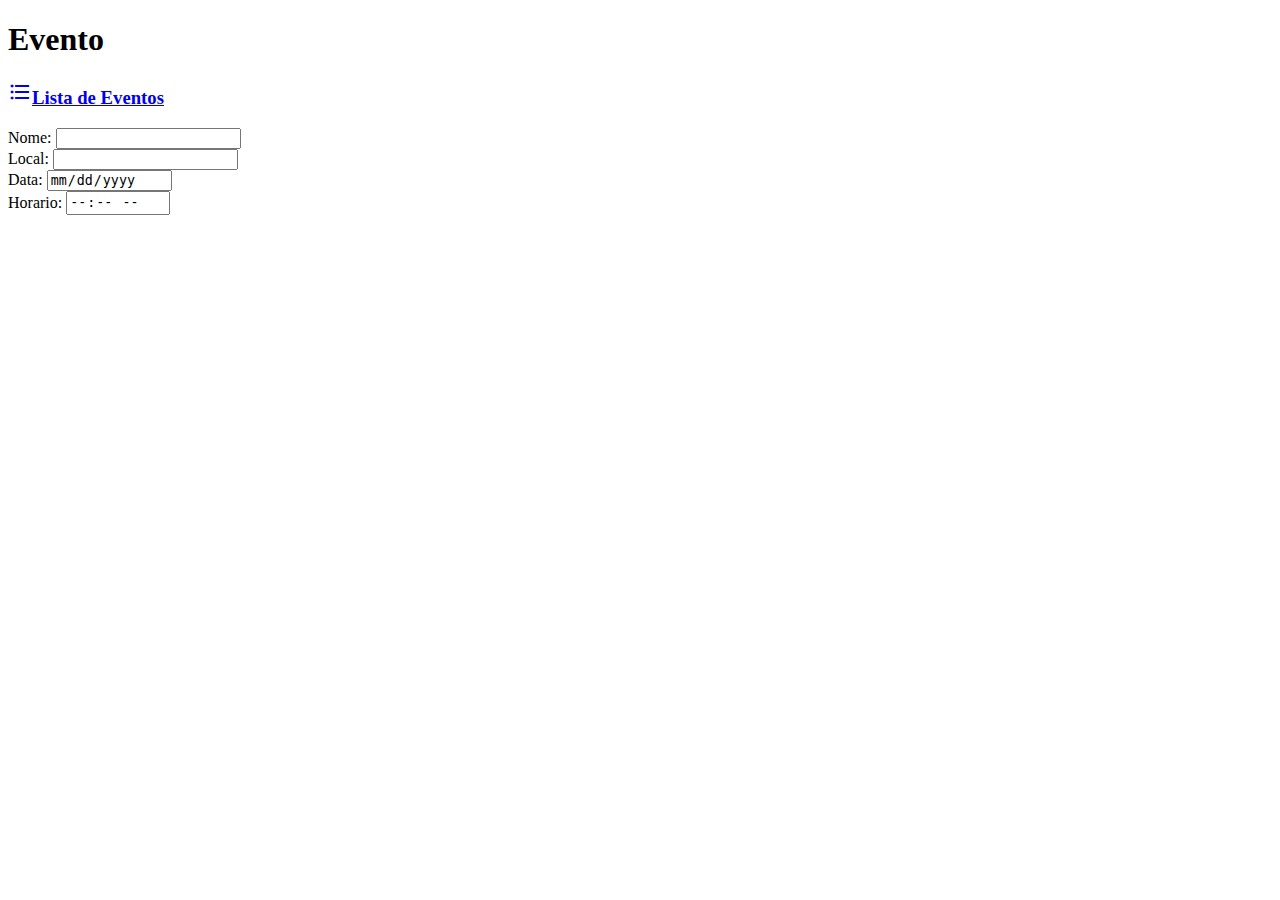
==== src/main/resources/templates/evento/detalheEvento.html @ 657820de "Detalhe Evento Ajuste src (CSS, JS)" ====
<!DOCTYPE html>
<html xmlns:th="http://thymeleaf.org"
	xmlns:layout="http://www.ultraq.net.nz/thymeleaf/layout">
<head>
<meta charset="UTF-8">
<title>EventoApp</title>

<!--Import Google Icon Font-->
<link href="https://fonts.googleapis.com/icon?family=Material+Icons" rel="stylesheet">
<!--Import materialize.css-->
<link type="text/css" rel="stylesheet" th:href="@{/css/materialize.min.css}"  media="screen,projection"/>

<!--Let browser know website is optimized for mobile-->
<meta name="viewport" content="width=device-width, initial-scale=1.0"/>
</head>
<body>
	<div class="container">
		<h1>Evento</h1>
		<h3><a href="/listarEventos" class="waves-effect waves-light btn"><i class="material-icons left">format_list_bulleted</i>Lista de Eventos</a></h3>
		
		<div class="row">
			<div class="input-field col s12">
				Nome: <input type="text" readonly="readonly" name="nome" th:value="${evento.nome}" />
			</div>
			
			<div class="input-field col s6">
				Local: <input type="text" readonly="readonly" name="local" th:value="${evento.local}" />
			</div>
			
			<div class="input-field col s3">
				Data: <input type="date" readonly="readonly" name="data" th:value="${evento.data}" />
			</div>
			
			<div class="input-field col s3">
				Horario: <input type="time" readonly="readonly" name="horario" th:value="${evento.horario}" />
			</div>
		</div>

	</div>
    <!--JavaScript at end of body for optimized loading-->
    <script type="text/javascript" th:src="@{/js/materialize.min.js}"></script>
</body>
</html>
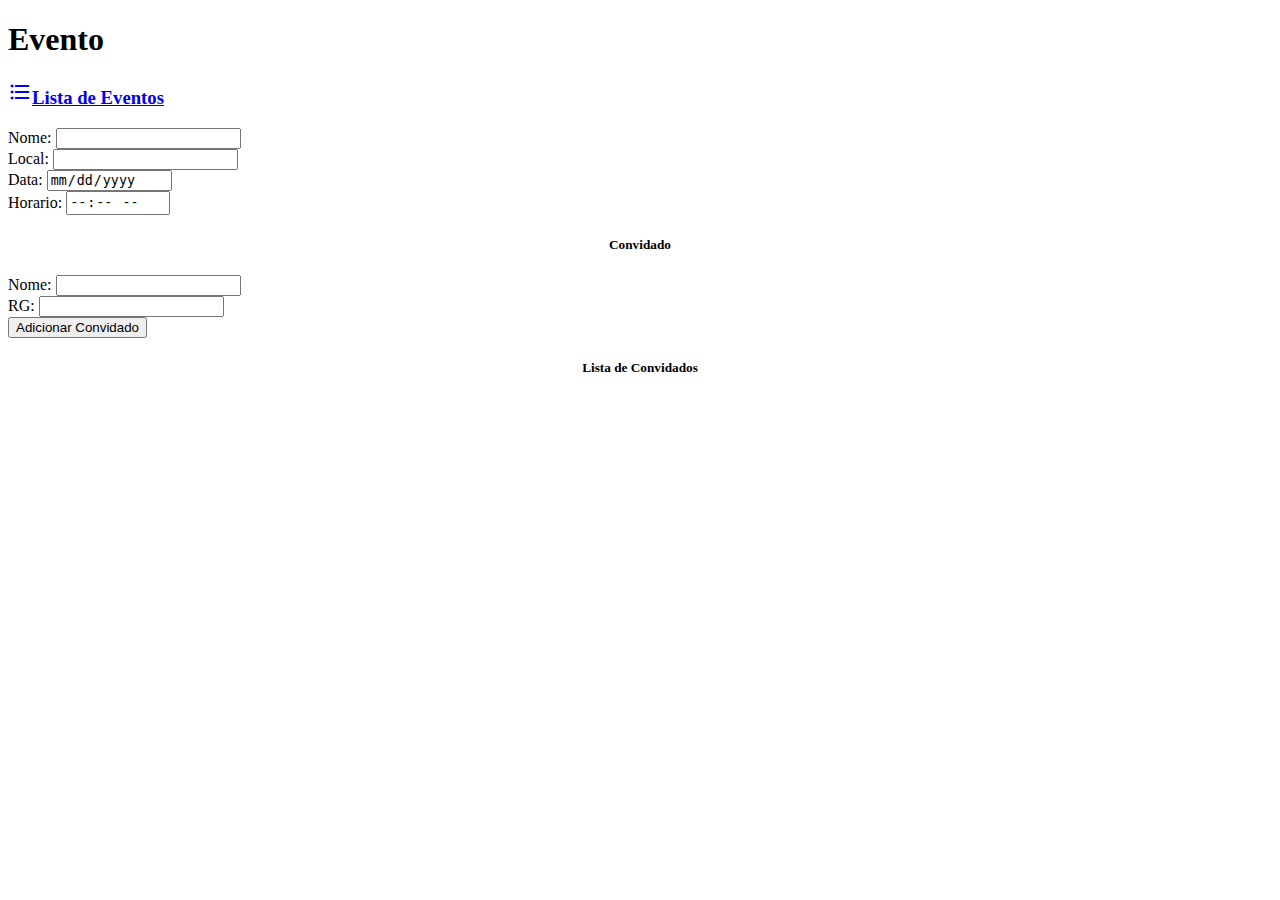
==== commit 6fe2d64a: "Inserção de convidados Listagem de convidados" ====
--- a/src/main/resources/templates/evento/detalheEvento.html
+++ b/src/main/resources/templates/evento/detalheEvento.html
@@ -35,7 +35,36 @@
 				Horario: <input type="time" readonly="readonly" name="horario" th:value="${evento.horario}" />
 			</div>
 		</div>
-
+		
+		<h5 style="text-align: center;">Convidado</h5>
+		
+		<form th:action="@{'/incluirConvidado/' + ${evento.codigo}}" method="post">
+			<div class="row">
+				<div class="input-field col s12">
+					Nome: <input type="text" name="nomeConvidado" value="" />
+				</div>
+				
+				<div class="input-field col s3">
+					RG: <input type="text" name="rg" value="" />
+				</div>
+				
+			</div>
+			<button class="waves-effect waves-light btn" type="submit">Adicionar Convidado</button>
+		</form>
+		
+		<h5 style="text-align: center;">Lista de Convidados</h5>
+		
+		<div th:each="convidado : ${convidados}">
+			<div class="row">
+				<div class="input-field col s6">
+					<p><span th:text="${convidado.nomeConvidado}"></span></p>
+				</div>
+	
+				<div class="input-field col s3">
+					<p><span th:text="${convidado.rg}"></span></p>
+				</div>
+			</div>
+		</div>
 	</div>
     <!--JavaScript at end of body for optimized loading-->
     <script type="text/javascript" th:src="@{/js/materialize.min.js}"></script>
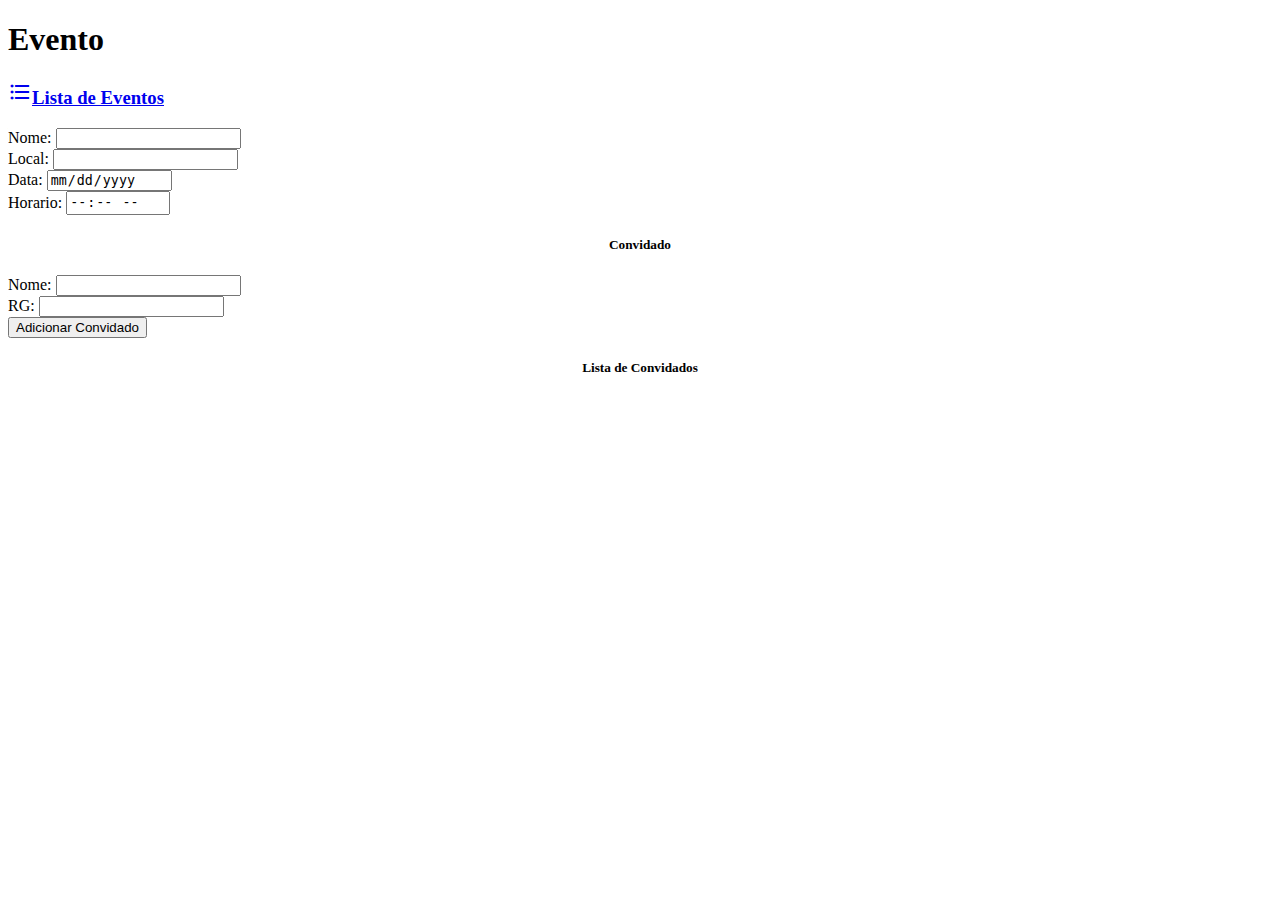
==== commit 82020496: "Implementação de RedirectView" ====
--- a/src/main/resources/templates/evento/detalheEvento.html
+++ b/src/main/resources/templates/evento/detalheEvento.html
@@ -38,7 +38,8 @@
 		
 		<h5 style="text-align: center;">Convidado</h5>
 		
-		<form th:action="@{'/incluirConvidado/' + ${evento.codigo}}" method="post">
+		<form th:action="@{'/incluirConvidado'}" method="post">
+			<input type="hidden" name="evento.codigo" th:value="${evento.codigo}" />
 			<div class="row">
 				<div class="input-field col s12">
 					Nome: <input type="text" name="nomeConvidado" value="" />
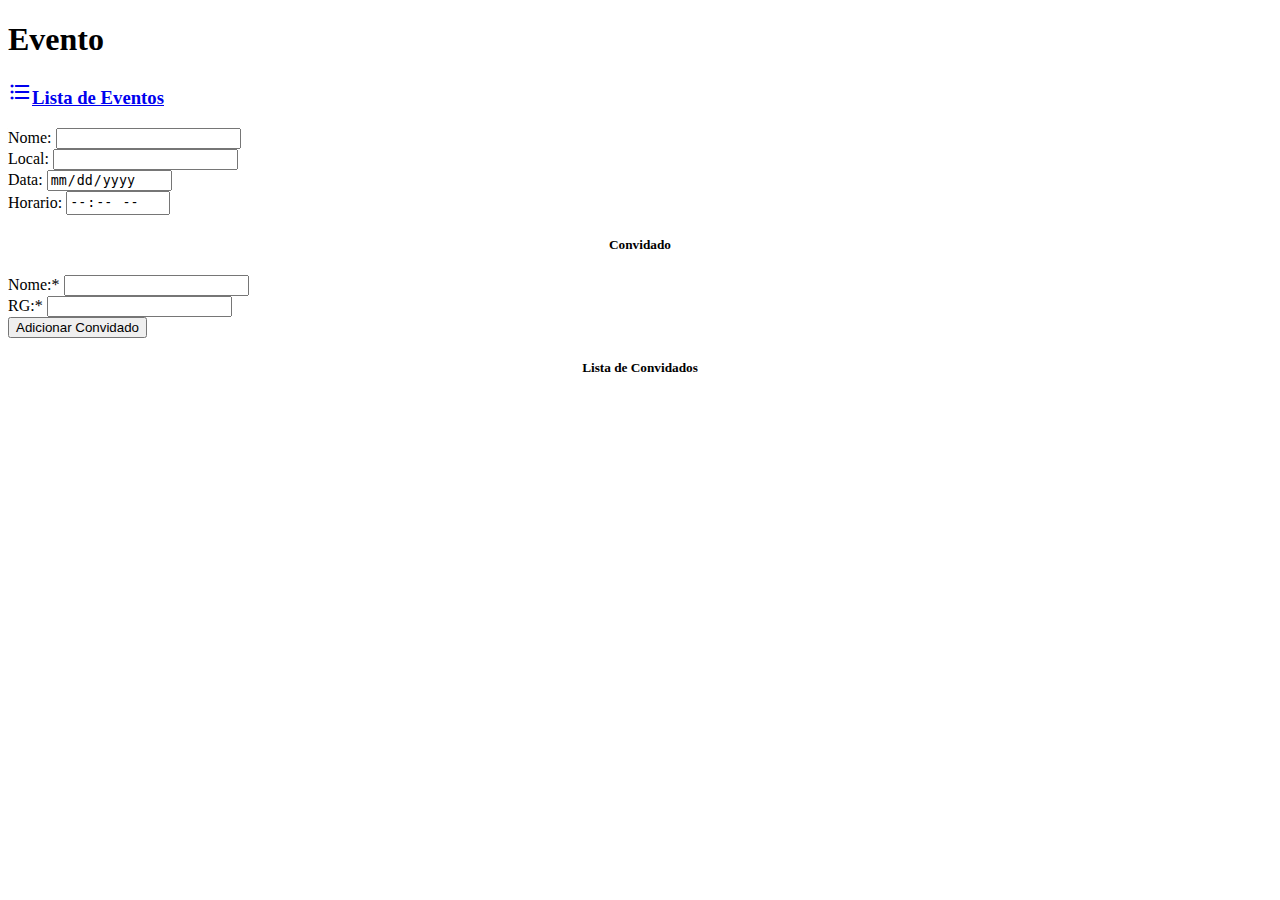
==== commit f22e7af7: "Implementação Validator" ====
--- a/src/main/resources/templates/evento/detalheEvento.html
+++ b/src/main/resources/templates/evento/detalheEvento.html
@@ -38,15 +38,17 @@
 		
 		<h5 style="text-align: center;">Convidado</h5>
 		
+		<th:block th:include="validator/mensagemValidator"></th:block>
+		
 		<form th:action="@{'/incluirConvidado'}" method="post">
 			<input type="hidden" name="evento.codigo" th:value="${evento.codigo}" />
 			<div class="row">
 				<div class="input-field col s12">
-					Nome: <input type="text" name="nomeConvidado" value="" />
+					Nome:* <input type="text" name="nomeConvidado" value="" />
 				</div>
 				
 				<div class="input-field col s3">
-					RG: <input type="text" name="rg" value="" />
+					RG:* <input type="text" name="rg" value="" />
 				</div>
 				
 			</div>
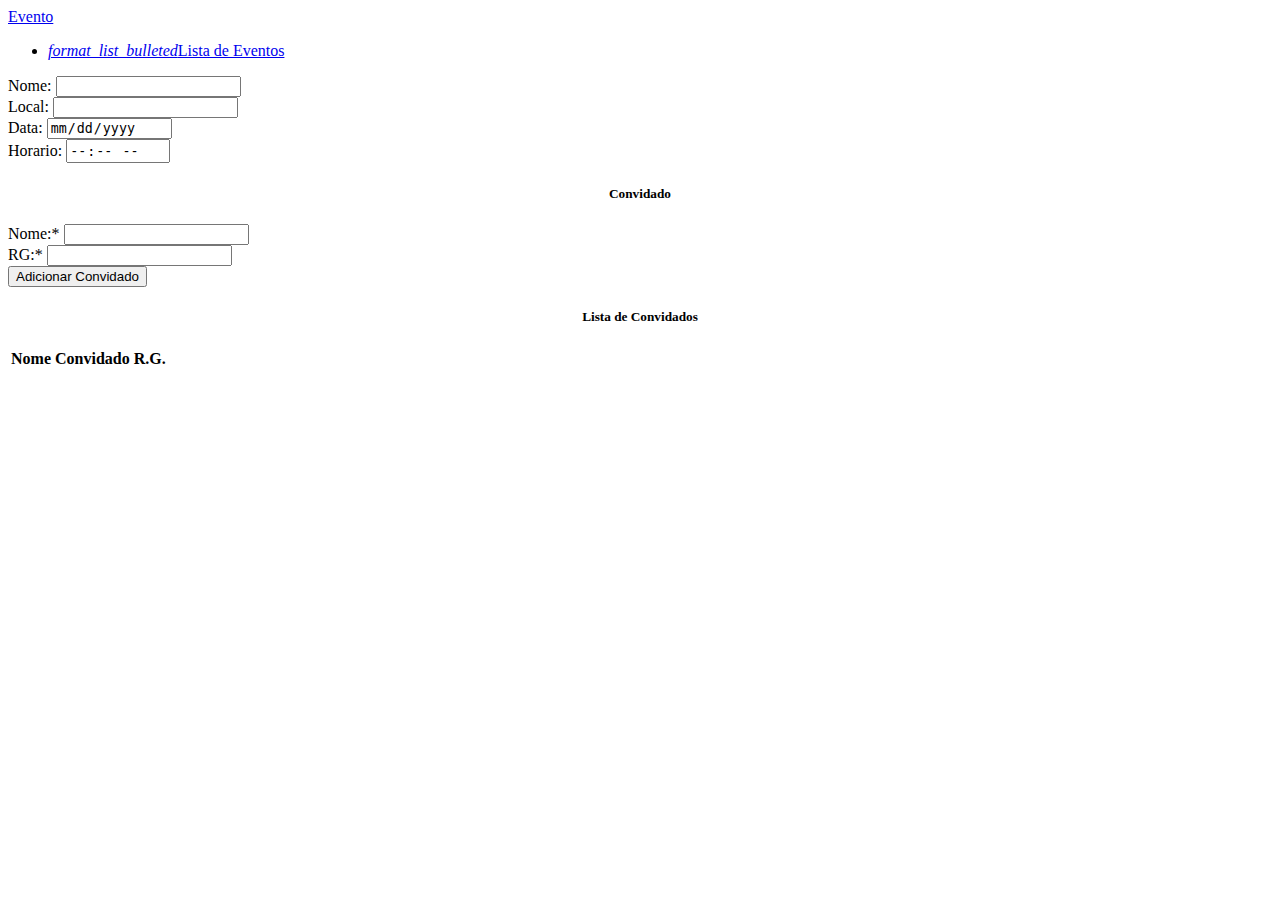
==== commit 5e3bbacf: "Message Alert Includes Header/Footer Css" ====
--- a/src/main/resources/templates/evento/detalheEvento.html
+++ b/src/main/resources/templates/evento/detalheEvento.html
@@ -1,23 +1,23 @@
 <!DOCTYPE html>
 <html xmlns:th="http://thymeleaf.org"
 	xmlns:layout="http://www.ultraq.net.nz/thymeleaf/layout">
-<head>
-<meta charset="UTF-8">
-<title>EventoApp</title>
+	
+<div th:insert="include/header"></div>
 
-<!--Import Google Icon Font-->
-<link href="https://fonts.googleapis.com/icon?family=Material+Icons" rel="stylesheet">
-<!--Import materialize.css-->
-<link type="text/css" rel="stylesheet" th:href="@{/css/materialize.min.css}"  media="screen,projection"/>
+<body>
 
-<!--Let browser know website is optimized for mobile-->
-<meta name="viewport" content="width=device-width, initial-scale=1.0"/>
-</head>
-<body>
+	<header>
+	  <nav>
+	    <div class="nav-wrapper">
+	      <a href="#" class="brand-logo">Evento</a>
+	      <ul id="nav-mobile" class="right hide-on-med-and-down">
+	        <li><a href="/listarEventos" class="waves-effect waves-light btn"><i class="material-icons left">format_list_bulleted</i>Lista de Eventos</a></li>
+	      </ul>
+	    </div>
+	  </nav>
+	</header>
+	
 	<div class="container">
-		<h1>Evento</h1>
-		<h3><a href="/listarEventos" class="waves-effect waves-light btn"><i class="material-icons left">format_list_bulleted</i>Lista de Eventos</a></h3>
-		
 		<div class="row">
 			<div class="input-field col s12">
 				Nome: <input type="text" readonly="readonly" name="nome" th:value="${evento.nome}" />
@@ -38,38 +38,41 @@
 		
 		<h5 style="text-align: center;">Convidado</h5>
 		
-		<th:block th:include="validator/mensagemValidator"></th:block>
+		<th:block th:insert="validator/mensagemValidator"></th:block>
 		
-		<form th:action="@{'/incluirConvidado'}" method="post">
-			<input type="hidden" name="evento.codigo" th:value="${evento.codigo}" />
-			<div class="row">
-				<div class="input-field col s12">
-					Nome:* <input type="text" name="nomeConvidado" value="" />
+		<div class="formConvidado">
+			<form th:action="@{'/incluirConvidado'}" method="post">
+				<input type="hidden" name="evento.codigo" th:value="${evento.codigo}" />
+				<div class="row">
+					<div class="input-field col s12">
+						Nome:* <input type="text" name="nomeConvidado" value="" />
+					</div>
+					
+					<div class="input-field col s3">
+						RG:* <input type="text" name="rg" value="" />
+					</div>
+					
 				</div>
-				
-				<div class="input-field col s3">
-					RG:* <input type="text" name="rg" value="" />
-				</div>
-				
-			</div>
-			<button class="waves-effect waves-light btn" type="submit">Adicionar Convidado</button>
-		</form>
+				<button class="waves-effect waves-light btn" type="submit">Adicionar Convidado</button>
+			</form>
+		</div>
 		
 		<h5 style="text-align: center;">Lista de Convidados</h5>
-		
-		<div th:each="convidado : ${convidados}">
-			<div class="row">
-				<div class="input-field col s6">
-					<p><span th:text="${convidado.nomeConvidado}"></span></p>
-				</div>
-	
-				<div class="input-field col s3">
-					<p><span th:text="${convidado.rg}"></span></p>
-				</div>
-			</div>
-		</div>
+		<table class="container">
+			<thead>
+				<tr>
+					<th>Nome Convidado</th>
+					<th>R.G.</th>
+				</tr>
+			</thead>
+			<tbody>
+				<tr th:each="convidado : ${convidados}">
+					<td><span th:text="${convidado.nomeConvidado}"></span></td>
+					<td><span th:text="${convidado.rg}"></span><td></td>
+				</tr>
+			</tbody>
+		</table>
 	</div>
-    <!--JavaScript at end of body for optimized loading-->
-    <script type="text/javascript" th:src="@{/js/materialize.min.js}"></script>
+	<div th:insert="include/footer"></div>
 </body>
 </html>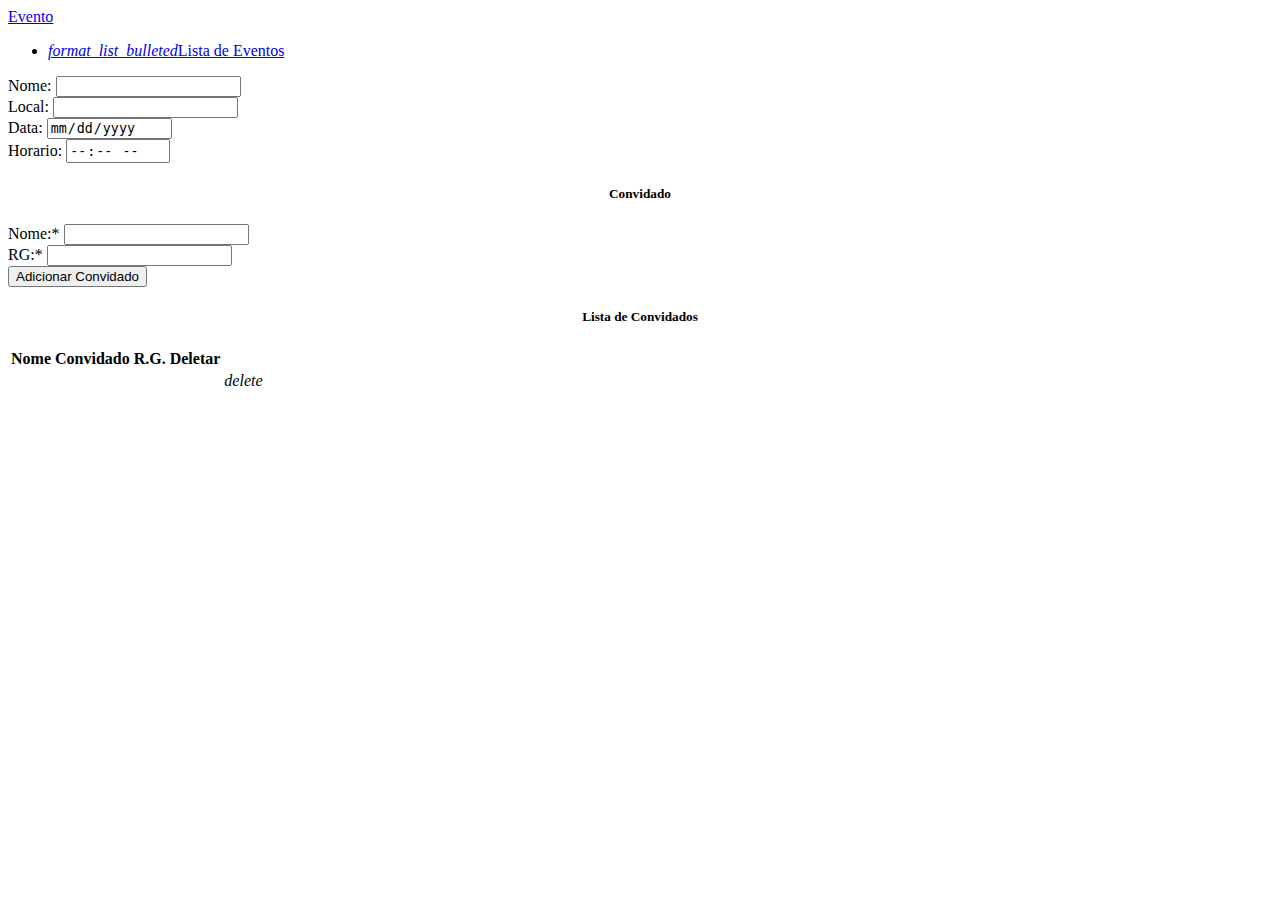
==== commit 91dbc92c: "Deletar Registros" ====
--- a/src/main/resources/templates/evento/detalheEvento.html
+++ b/src/main/resources/templates/evento/detalheEvento.html
@@ -63,12 +63,14 @@
 				<tr>
 					<th>Nome Convidado</th>
 					<th>R.G.</th>
+					<th>Deletar</th>
 				</tr>
 			</thead>
 			<tbody>
 				<tr th:each="convidado : ${convidados}">
 					<td><span th:text="${convidado.nomeConvidado}"></span></td>
 					<td><span th:text="${convidado.rg}"></span><td></td>
+					<td><a th:href="@{'/deletarConvidado/' + ${convidado.rg}}"><i class="material-icons left">delete</i></a></td>
 				</tr>
 			</tbody>
 		</table>
